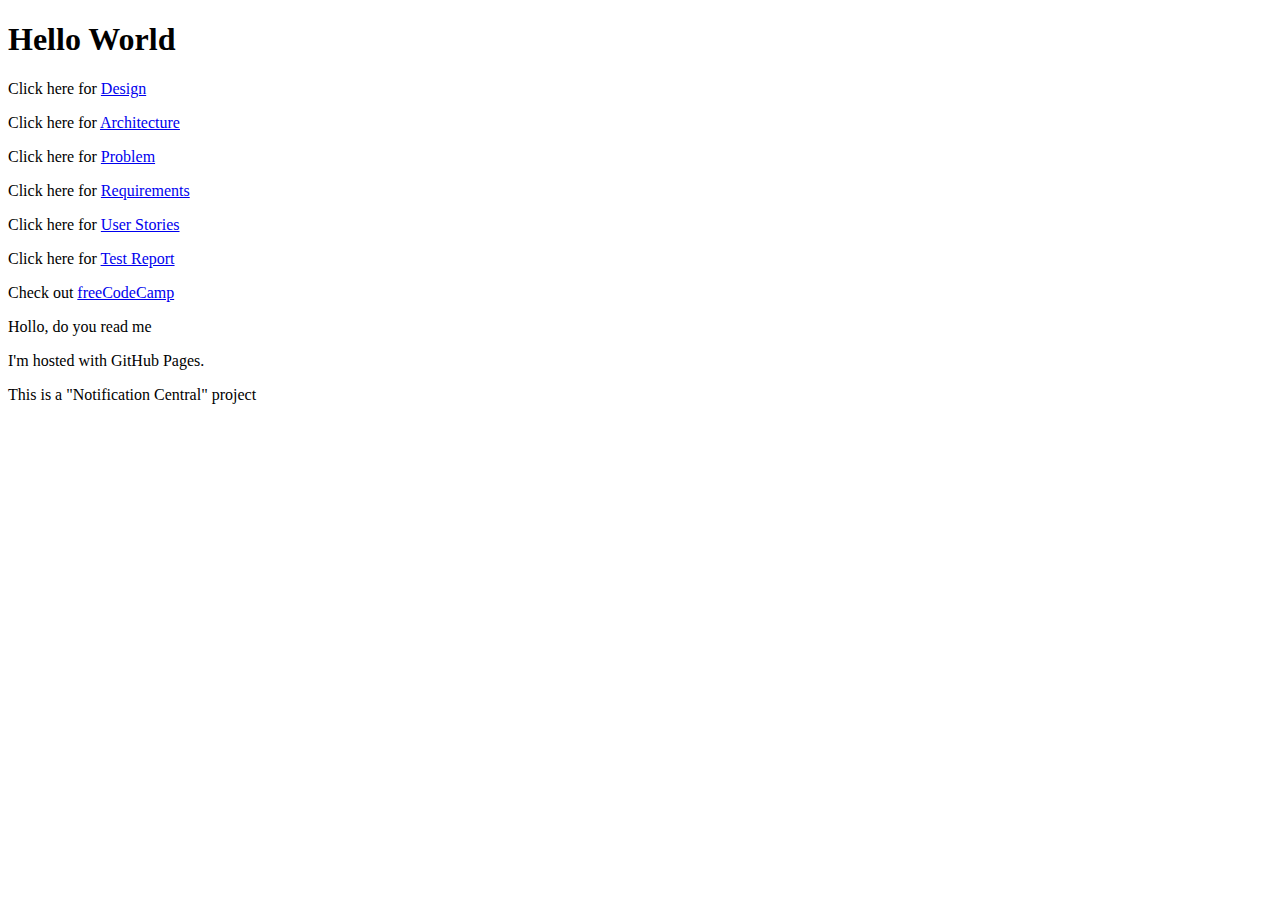
==== index.html @ cb62647d "Update index.html" ====
<!DOCTYPE html>
<html>
<body>
<h1>Hello World</h1>
<p>Click here for <a href="./N3rdGirl-365.github.io/design.html">Design</a></p>
<p>Click here for <a href="./N3rdGirl-365.github.io/architecture.html">Architecture</a></p>
<p>Click here for <a href="./N3rdGirl-365.github.io/problem.html">Problem</a></p>
<p>Click here for <a href="./N3rdGirl-365.github.io/requirements.html">Requirements</a></p>
<p>Click here for <a href="./N3rdGirl-365.github.io/userstories.html">User Stories</a></p>
<p>Click here for <a href="./N3rdGirl-365.github.io/testreport.html">Test Report</a></p>
<p>Check out <a href="https://www.freecodecamp.org/" target="_blank">freeCodeCamp</a></p>
<p>Hollo, do you read me</p>
<p>I'm hosted with GitHub Pages.</p>
<p>This is a "Notification Central" project</p>
</body>
</html>
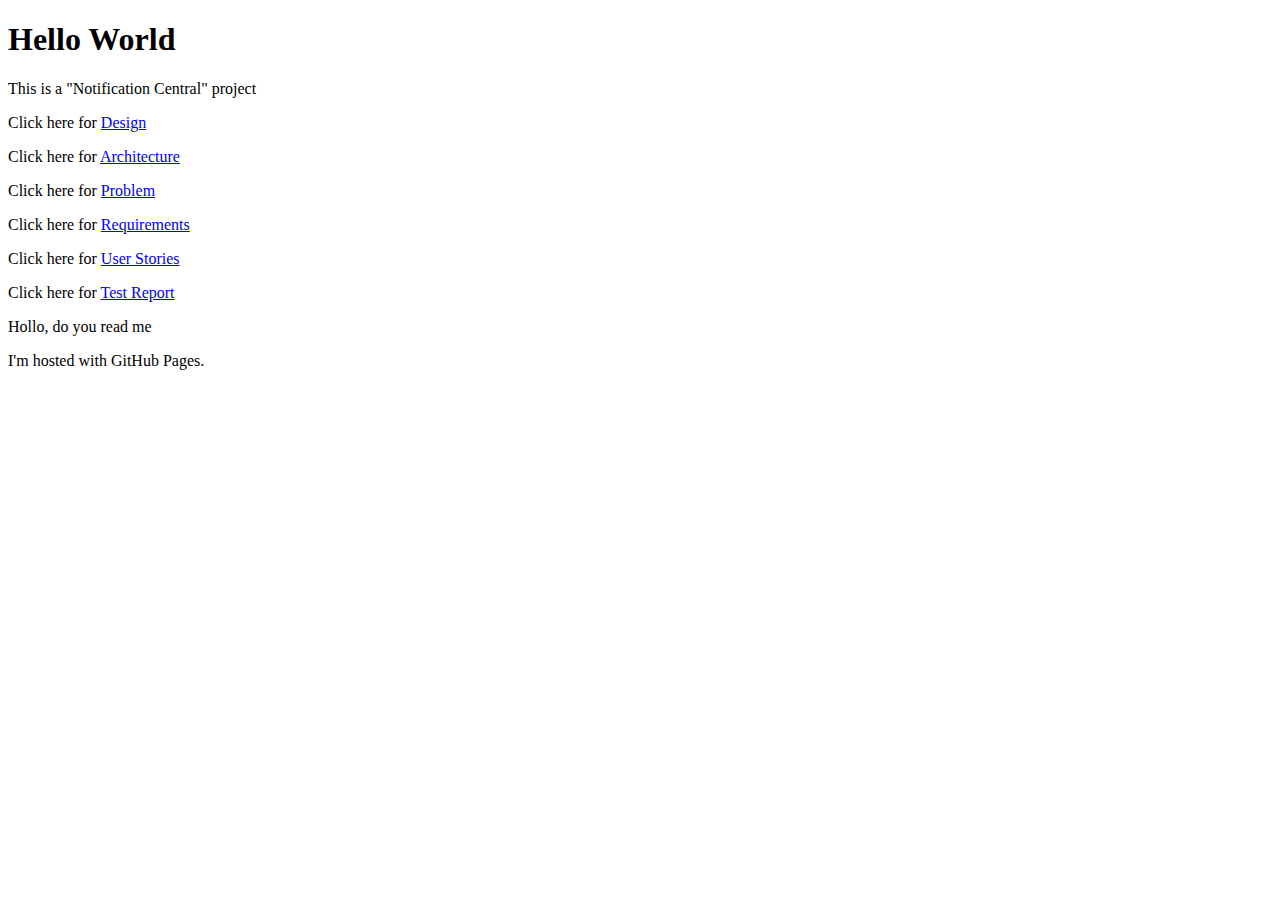
==== commit 2e3a5535: "Update index.html" ====
--- a/index.html
+++ b/index.html
@@ -2,15 +2,14 @@
 <html>
 <body>
 <h1>Hello World</h1>
-<p>Click here for <a href="./N3rdGirl-365.github.io/design.html">Design</a></p>
+<p>This is a "Notification Central" project</p>
+<p>Click here for <a href="./design.html">Design</a></p>
 <p>Click here for <a href="./N3rdGirl-365.github.io/architecture.html">Architecture</a></p>
 <p>Click here for <a href="./N3rdGirl-365.github.io/problem.html">Problem</a></p>
 <p>Click here for <a href="./N3rdGirl-365.github.io/requirements.html">Requirements</a></p>
 <p>Click here for <a href="./N3rdGirl-365.github.io/userstories.html">User Stories</a></p>
 <p>Click here for <a href="./N3rdGirl-365.github.io/testreport.html">Test Report</a></p>
-<p>Check out <a href="https://www.freecodecamp.org/" target="_blank">freeCodeCamp</a></p>
 <p>Hollo, do you read me</p>
 <p>I'm hosted with GitHub Pages.</p>
-<p>This is a "Notification Central" project</p>
 </body>
 </html>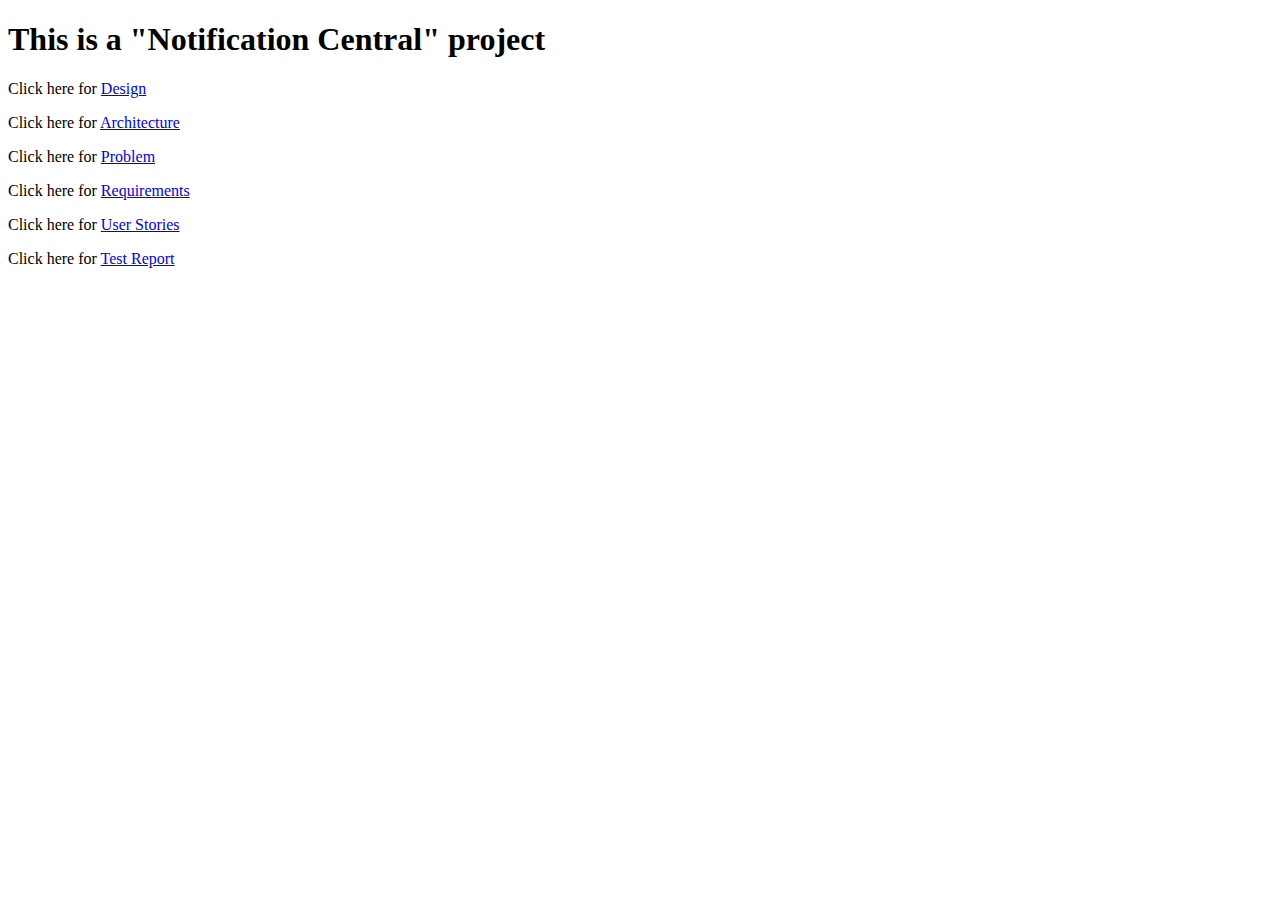
==== commit ef1b39ef: "Update index.html" ====
--- a/index.html
+++ b/index.html
@@ -1,15 +1,12 @@
 <!DOCTYPE html>
 <html>
 <body>
-<h1>Hello World</h1>
-<p>This is a "Notification Central" project</p>
+<h1>This is a "Notification Central" project</h1>
 <p>Click here for <a href="./design.html">Design</a></p>
 <p>Click here for <a href="./N3rdGirl-365.github.io/architecture.html">Architecture</a></p>
 <p>Click here for <a href="./N3rdGirl-365.github.io/problem.html">Problem</a></p>
 <p>Click here for <a href="./N3rdGirl-365.github.io/requirements.html">Requirements</a></p>
 <p>Click here for <a href="./N3rdGirl-365.github.io/userstories.html">User Stories</a></p>
 <p>Click here for <a href="./N3rdGirl-365.github.io/testreport.html">Test Report</a></p>
-<p>Hollo, do you read me</p>
-<p>I'm hosted with GitHub Pages.</p>
 </body>
 </html>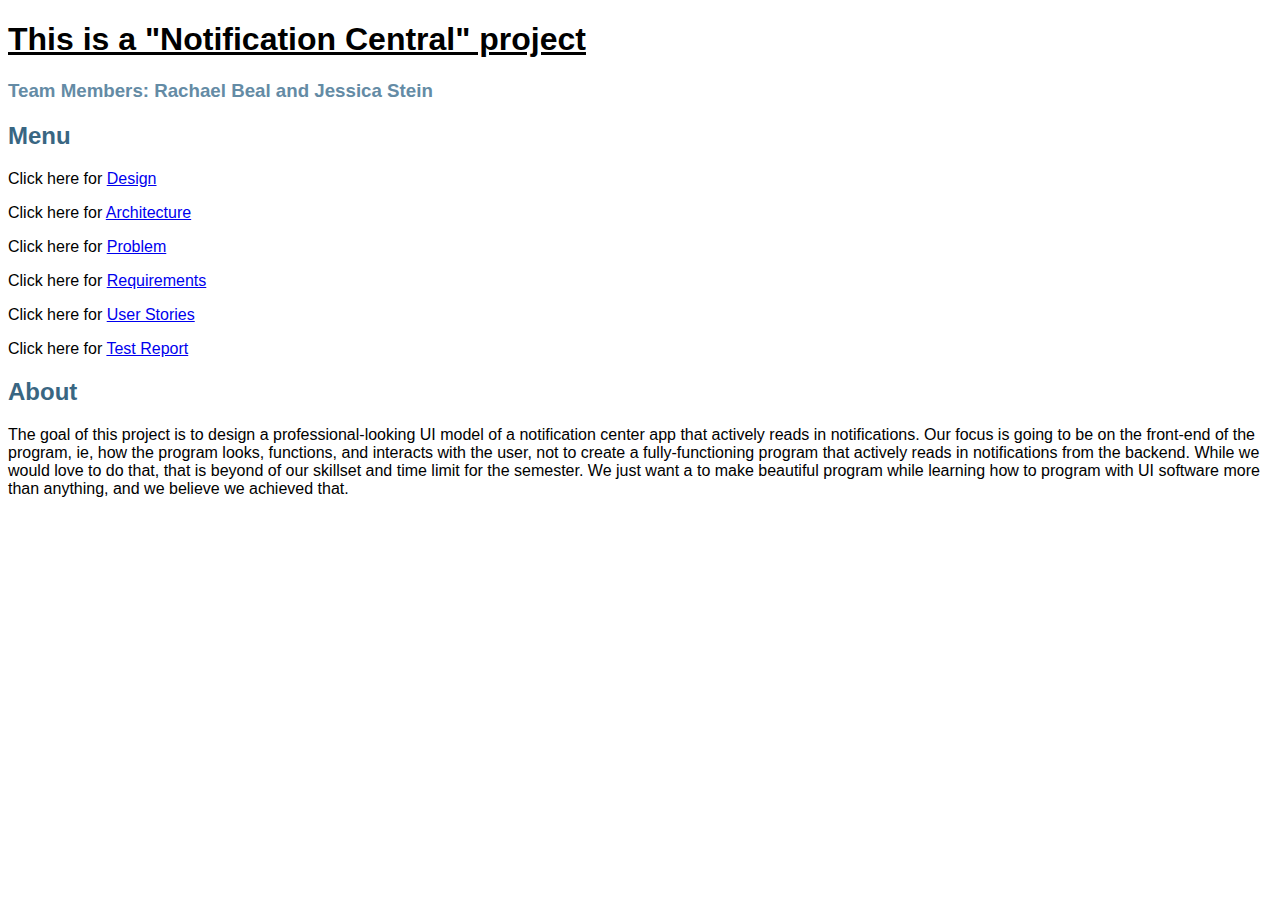
==== commit b519cf31: "Format index page" ====
--- a/index.html
+++ b/index.html
@@ -1,12 +1,22 @@
 <!DOCTYPE html>
 <html>
+<link href="format.css" rel="stylesheet" type="text/css">
+
+<h1>This is a "Notification Central" project</h1>
+<h3>Team Members: Rachael Beal and Jessica Stein</h3>
 <body>
-<h1>This is a "Notification Central" project</h1>
+<h2>Menu</h2>
 <p>Click here for <a href="./design.html">Design</a></p>
-<p>Click here for <a href="./N3rdGirl-365.github.io/architecture.html">Architecture</a></p>
-<p>Click here for <a href="./N3rdGirl-365.github.io/problem.html">Problem</a></p>
-<p>Click here for <a href="./N3rdGirl-365.github.io/requirements.html">Requirements</a></p>
-<p>Click here for <a href="./N3rdGirl-365.github.io/userstories.html">User Stories</a></p>
-<p>Click here for <a href="./N3rdGirl-365.github.io/testreport.html">Test Report</a></p>
+<p>Click here for <a href="./architecture.html">Architecture</a></p>
+<p>Click here for <a href="./problem.html">Problem</a></p>
+<p>Click here for <a href="./requirements.html">Requirements</a></p>
+<p>Click here for <a href="./userstories.html">User Stories</a></p>
+<p>Click here for <a href="./testreport.html">Test Report</a></p>
+<h2>About</h2>
+<p>The goal of this project is to design a professional-looking UI model of a notification center app that actively reads in notifications.
+   Our focus is going to be on the front-end of the program, ie, how the program looks, functions, and interacts with the user, not to create a fully-functioning program
+   that actively reads in notifications from the backend. While we would love to do that, that is beyond of our skillset and time limit for the semester. We just want a 
+   to make beautiful program while learning how to program with UI software more than anything, and we believe we achieved that.</p>
+
 </body>
 </html>--- a/format.css
+++ b/format.css
@@ -0,0 +1,38 @@
+h1 {
+	color: black;
+	text-align: left;
+	text-decoration: underline;
+
+}
+
+body {
+	font-family: Arial;
+}
+
+h2 {
+	color: #396682;
+	font-family: Arial;
+}
+
+h3 {
+	color: #648BA5;
+	font-family: Arial;
+	
+}
+
+h4 {
+	color: #7B7C7C;
+	font-family: Arial;
+
+p {
+	color: #272727;
+	font-family: Arial;
+	font-size: 13pt;
+
+}
+
+li {
+	color: #272727;
+	font-family: Arial;
+	font-size: 13pt;
+}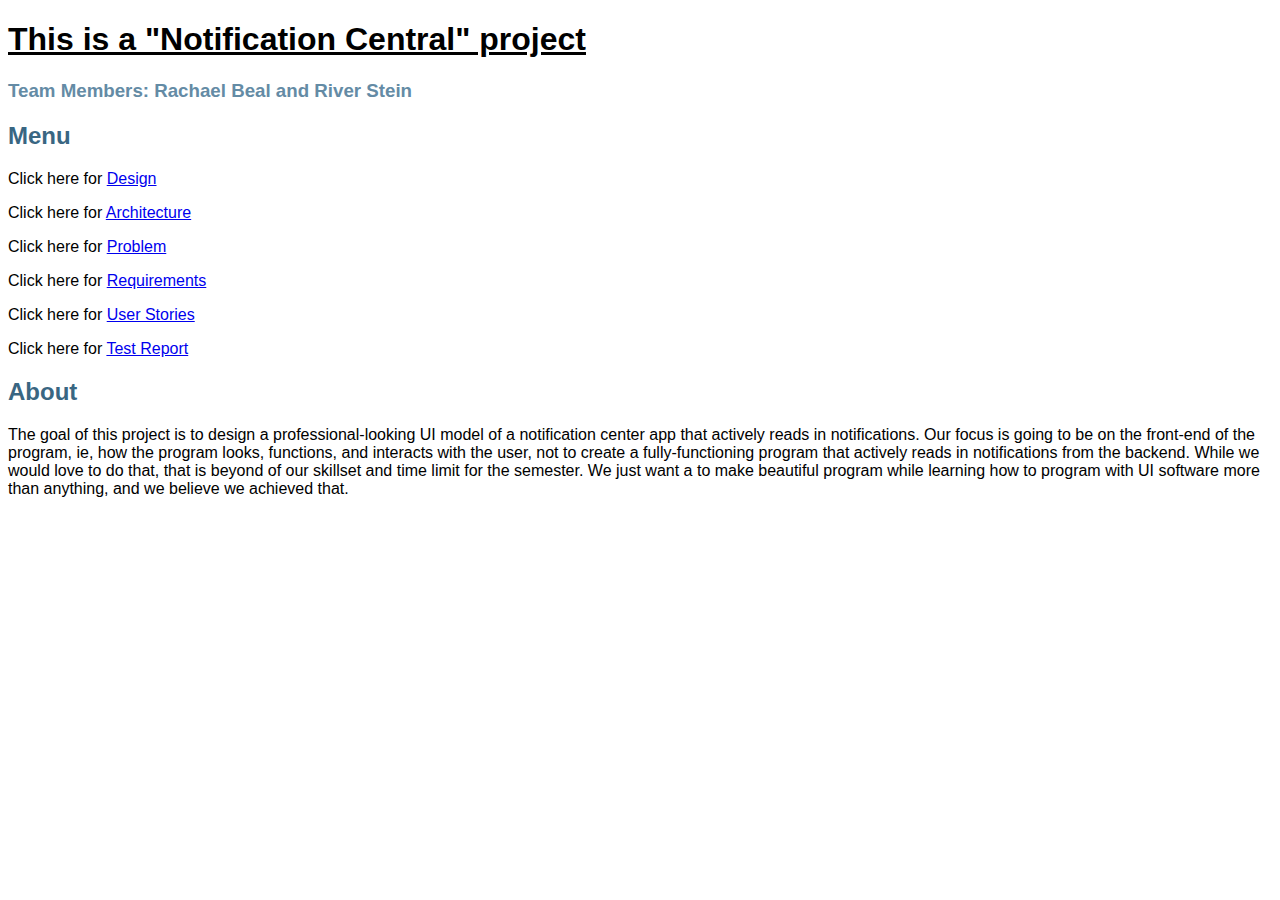
==== commit f938e6f8: "updating website" ====
--- a/index.html
+++ b/index.html
@@ -3,7 +3,7 @@
 <link href="format.css" rel="stylesheet" type="text/css">
 
 <h1>This is a "Notification Central" project</h1>
-<h3>Team Members: Rachael Beal and Jessica Stein</h3>
+<h3>Team Members: Rachael Beal and River Stein</h3>
 <body>
 <h2>Menu</h2>
 <p>Click here for <a href="./design.html">Design</a></p>
